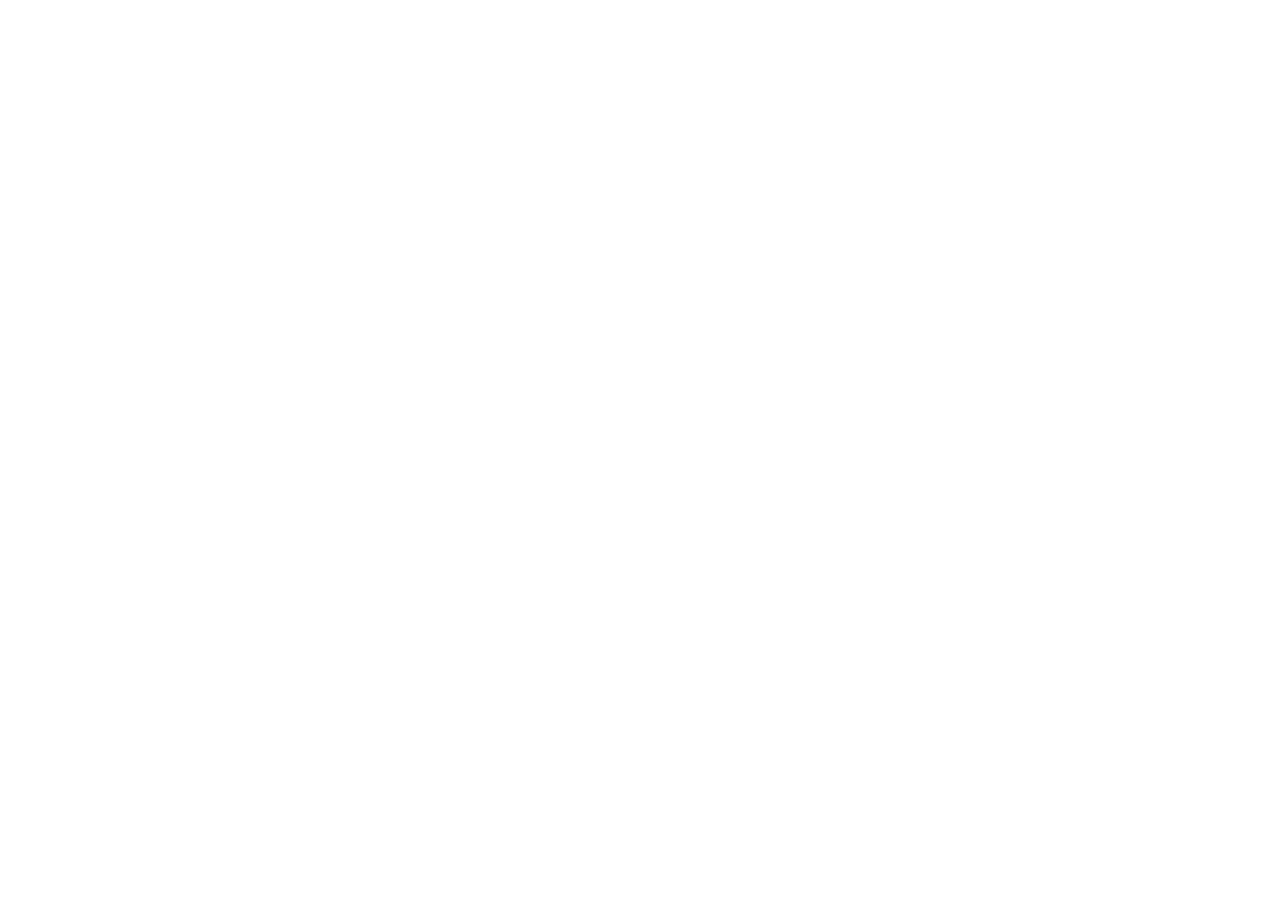
==== src/index.html @ 894172e1 "Initial commit" ====
<!DOCTYPE html>
<html lang="en">
  <head>
    <meta charset="UTF-8" />
    <link rel="icon" type="image/svg+xml" href="/favicon.svg" />
    <meta name="viewport" content="width=device-width, initial-scale=1.0" />
    <title>Vanilla App Template</title>
    <link rel="stylesheet" href="./css/styles.css" />
  </head>
  <body>
    <load src="./partials/header.html" icon-path="img/sprite.svg#logo" />

    <main>
      <!-- Loads the specified .html file -->
      <load src="./partials/vite-promo.html" />
      <load src="./partials/badges.html" />
    </main>

    <load src="./partials/footer.html" />

    <script type="module" src="./main.js"></script>
  </body>
</html>
---- src/css/styles.css ----
/**
  |============================
  | include css partials with
  | default @import url()
  |============================
*/
/* Common styles */
@import url('./reset.css');
@import url('./base.css');
@import url('./container.css');
@import url('./animations.css');

/* Sections style */
@import url('./header.css');
@import url('./vite-promo.css');
@import url('./badges.css');
@import url('./back-link.css');
@import url('./footer.css');
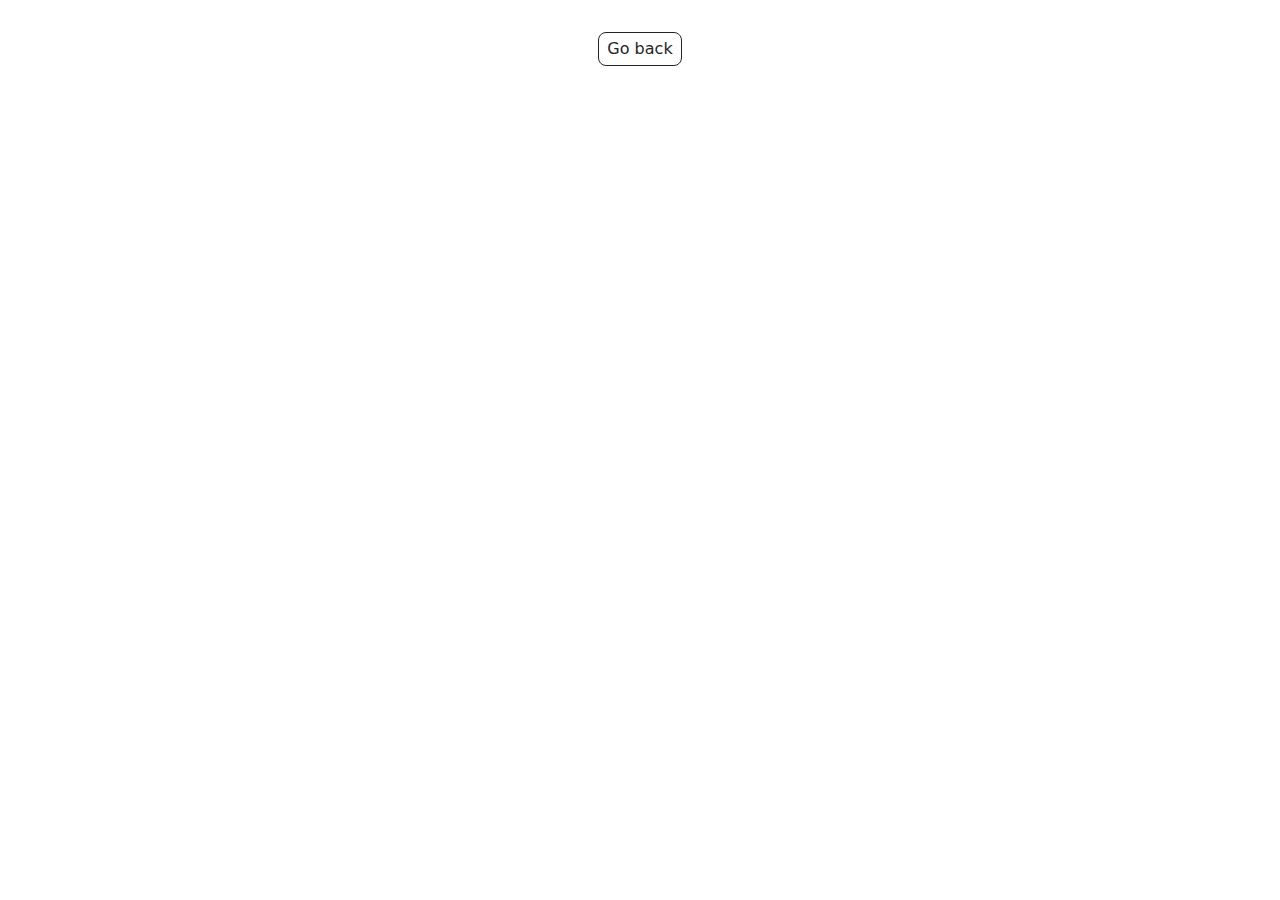
==== commit f21a46c8: "first-commit-ts" ====
--- a/src/index.html
+++ b/src/index.html
@@ -8,16 +8,9 @@
     <link rel="stylesheet" href="./css/styles.css" />
   </head>
   <body>
-    <load src="./partials/header.html" icon-path="img/sprite.svg#logo" />
-
     <main>
-      <!-- Loads the specified .html file -->
-      <load src="./partials/vite-promo.html" />
-      <load src="./partials/badges.html" />
+      <a class="back-link" href="./index.html">Go back</a>
     </main>
-
-    <load src="./partials/footer.html" />
-
     <script type="module" src="./main.js"></script>
   </body>
 </html>
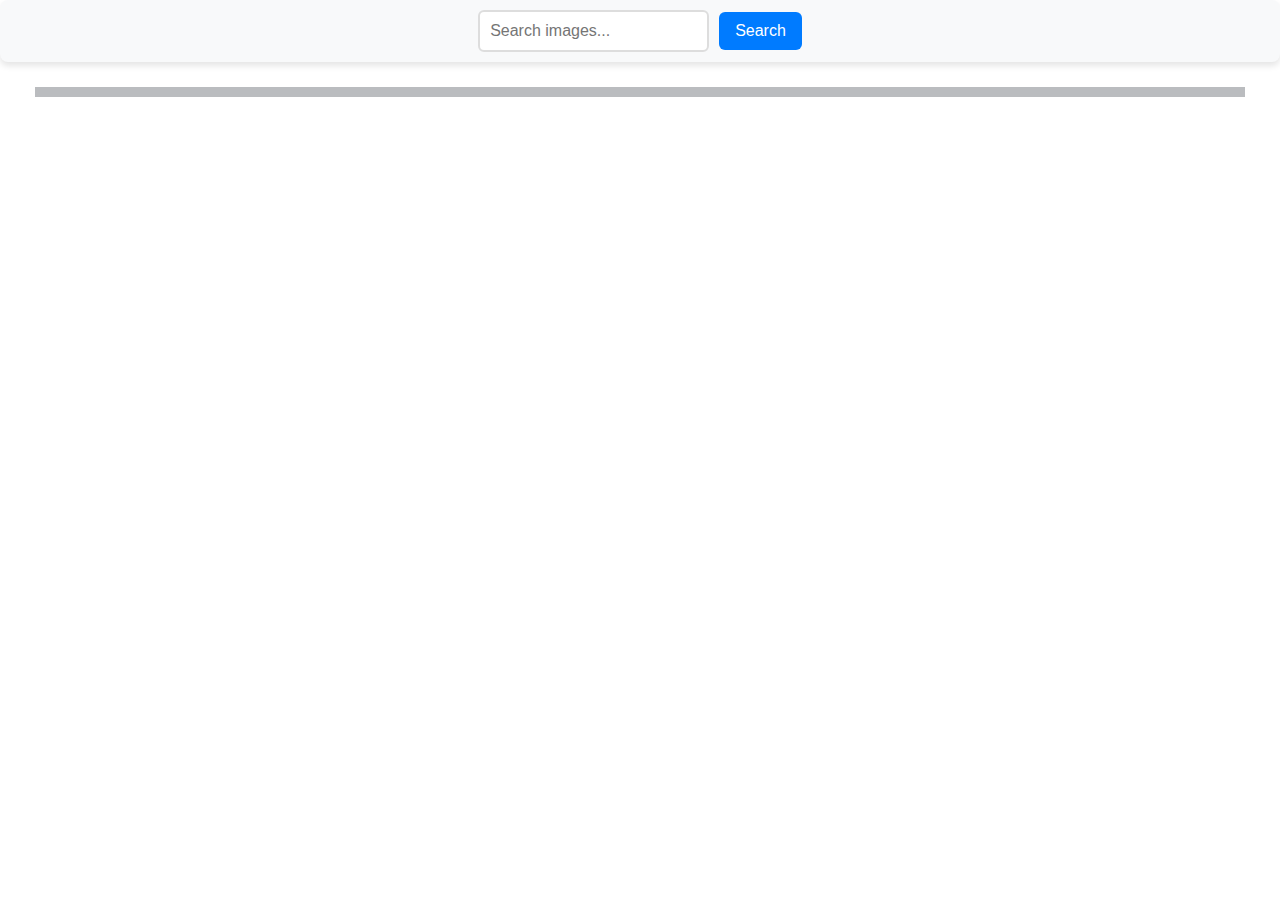
==== commit 9b0ecfda: "res-tdd" ====
--- a/src/index.html
+++ b/src/index.html
@@ -2,15 +2,25 @@
 <html lang="en">
   <head>
     <meta charset="UTF-8" />
-    <link rel="icon" type="image/svg+xml" href="/favicon.svg" />
     <meta name="viewport" content="width=device-width, initial-scale=1.0" />
-    <title>Vanilla App Template</title>
+    <title>Image Search</title>
     <link rel="stylesheet" href="./css/styles.css" />
   </head>
   <body>
-    <main>
-      <a class="back-link" href="./index.html">Go back</a>
-    </main>
+    <form class="form">
+      <label>
+        <input
+          type="text"
+          name="search-text"
+          placeholder="Search images..."
+          required
+        />
+      </label>
+      <button type="submit">Search</button>
+    </form>
+    <span class="loader"></span>
+    <ul class="gallery"></ul>
+
     <script type="module" src="./main.js"></script>
   </body>
 </html>
--- a/src/css/styles.css
+++ b/src/css/styles.css
@@ -6,13 +6,139 @@
 */
 /* Common styles */
 @import url('./reset.css');
-@import url('./base.css');
-@import url('./container.css');
-@import url('./animations.css');
 
-/* Sections style */
-@import url('./header.css');
-@import url('./vite-promo.css');
-@import url('./badges.css');
-@import url('./back-link.css');
-@import url('./footer.css');
+:root {
+  /* font-family: Inter, Avenir, Helvetica, Arial, sans-serif; */
+  font-family: system-ui, -apple-system, BlinkMacSystemFont, 'Segoe UI', Roboto,
+    Oxygen, Ubuntu, Cantarell, 'Open Sans', 'Helvetica Neue', sans-serif;
+  font-size: 16px;
+  line-height: 1.5;
+  font-weight: 400;
+
+  color: #242424;
+  background-color: rgba(255, 255, 255, 0.87);
+
+  font-synthesis: none;
+  text-rendering: optimizeLegibility;
+  -webkit-font-smoothing: antialiased;
+  -moz-osx-font-smoothing: grayscale;
+  -webkit-text-size-adjust: 100%;
+}
+
+body {
+  display: flex;
+  flex-direction: column;
+  min-width: 100vw;
+  min-height: 100vh;
+  font-family: Arial, sans-serif;
+  text-align: center;
+  margin: 0;
+}
+
+.form {
+  display: flex;
+  justify-content: center;
+  align-items: center;
+  gap: 10px;
+  background: #f8f9fa;
+  padding: 10px;
+  border-radius: 8px;
+  box-shadow: 0 4px 6px rgba(0, 0, 0, 0.1);
+}
+
+.form input {
+  flex: 1;
+  padding: 10px;
+  font-size: 16px;
+  border: 2px solid #ddd;
+  border-radius: 6px;
+  outline: none;
+  transition: border-color 0.3s;
+}
+
+.form input:focus {
+  border-color: #007bff;
+}
+
+.form button {
+  padding: 10px 16px;
+  font-size: 16px;
+  color: white;
+  background: #007bff;
+  border: none;
+  border-radius: 6px;
+  cursor: pointer;
+  transition: background 0.3s;
+}
+
+.form button:hover {
+  background: #0056b3;
+}
+
+.loader {
+  display: none;
+  width: 50px;
+  height: 50px;
+  border: 5px solid #ccc;
+  border-top-color: #007bff;
+  border-radius: 50%;
+  animation: spin 1s linear infinite;
+  margin: 20px auto;
+}
+
+.loader.visible {
+  display: inline-block;
+}
+
+@keyframes spin {
+  from {
+    transform: rotate(0deg);
+  }
+  to {
+    transform: rotate(360deg);
+  }
+}
+
+.gallery {
+  display: flex;
+  flex-wrap: wrap;
+  justify-content: center;
+  align-content: space-around;
+  gap: 20px;
+  list-style: none;
+  padding: 0;
+  margin-top: 25px;
+  border: 5px solid rgb(186, 188, 191);
+  max-width: 1200px; /* Обмежує ширину контейнера */
+  width: 100%; /* Щоб адаптувалося до екрана */
+  margin-left: auto; /* Центрує контейнер */
+  margin-right: auto;
+}
+
+.gallery-item {
+  display: block;
+  flex-wrap: wrap;
+  justify-content: center;
+  align-content: flex-end;
+  max-width: 400px;
+  text-align: center;
+  margin: 15px;
+  max-width: calc(25% - 10px);
+  box-sizing: border-box;
+  border: 5px solid #b2b5b8;
+  border-radius: 6px;
+}
+
+img {
+  img {
+    width: 200px;
+    height: 150px;
+    object-fit: cover;
+    border-radius: 8px;
+  }
+}
+
+.info {
+  display: flex;
+  margin-top: 10px;
+}
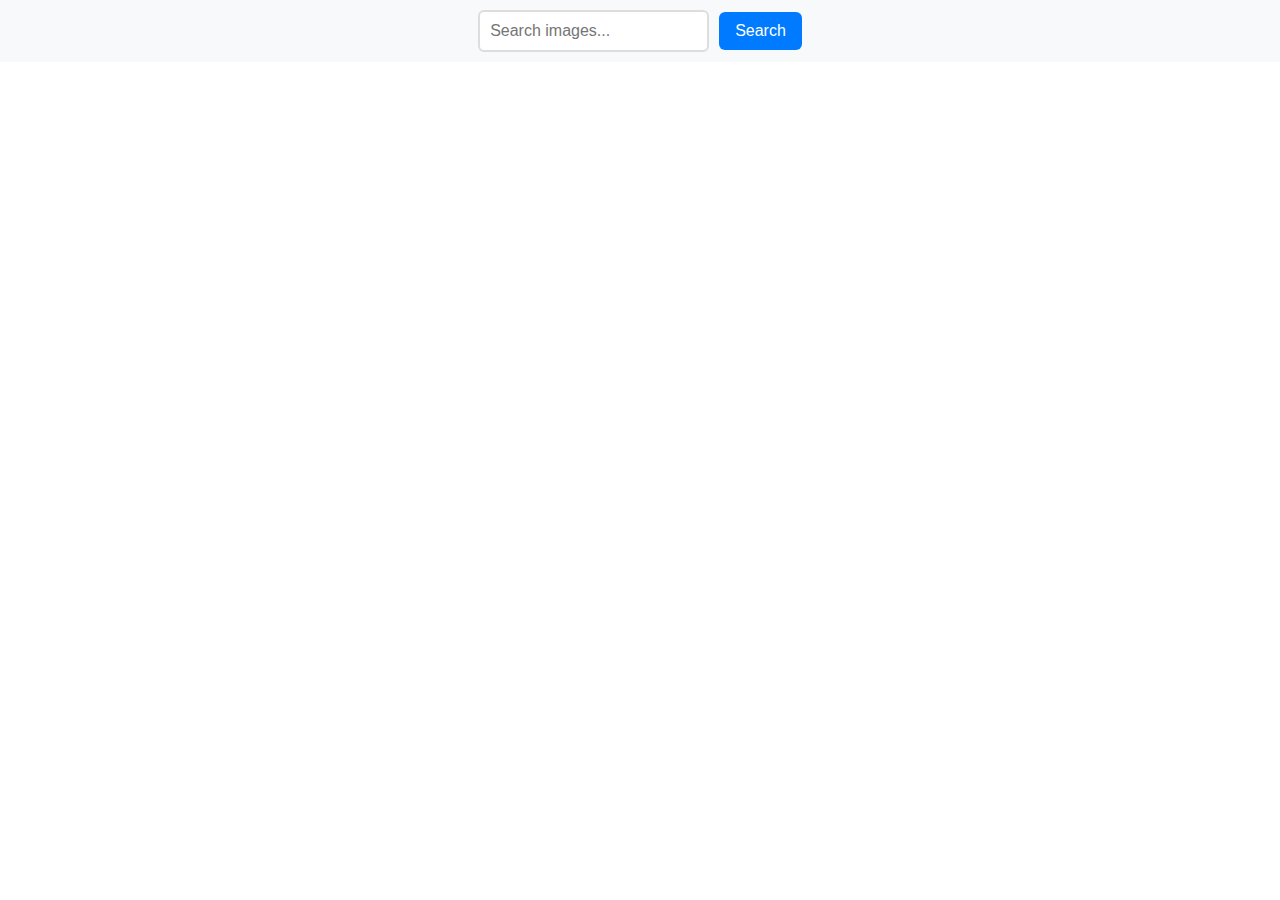
==== commit 00befb16: "div-cheng" ====
--- a/src/index.html
+++ b/src/index.html
@@ -18,8 +18,9 @@
       </label>
       <button type="submit">Search</button>
     </form>
-    <span class="loader"></span>
+    <div class="loader"></div>
     <ul class="gallery"></ul>
+    <button class="load-more hidden">Load more</button>
 
     <script type="module" src="./main.js"></script>
   </body>
--- a/src/css/styles.css
+++ b/src/css/styles.css
@@ -42,8 +42,6 @@
   gap: 10px;
   background: #f8f9fa;
   padding: 10px;
-  border-radius: 8px;
-  box-shadow: 0 4px 6px rgba(0, 0, 0, 0.1);
 }
 
 .form input {
@@ -108,7 +106,6 @@
   list-style: none;
   padding: 0;
   margin-top: 25px;
-  border: 5px solid rgb(186, 188, 191);
   max-width: 1200px; /* Обмежує ширину контейнера */
   width: 100%; /* Щоб адаптувалося до екрана */
   margin-left: auto; /* Центрує контейнер */
@@ -120,25 +117,37 @@
   flex-wrap: wrap;
   justify-content: center;
   align-content: flex-end;
-  max-width: 400px;
   text-align: center;
   margin: 15px;
   max-width: calc(25% - 10px);
   box-sizing: border-box;
-  border: 5px solid #b2b5b8;
   border-radius: 6px;
-}
-
-img {
-  img {
-    width: 200px;
-    height: 150px;
-    object-fit: cover;
-    border-radius: 8px;
-  }
 }
 
 .info {
   display: flex;
-  margin-top: 10px;
+  justify-content: space-around;
 }
+
+.load-more {
+  display: block;
+  margin: 20px auto;
+  padding: 10px 20px;
+  font-size: 16px;
+  background-color: #3498db;
+  color: white;
+  border: none;
+  cursor: pointer;
+}
+
+.load-more:hover {
+  background-color: #2980b9;
+}
+
+.hidden {
+  display: none;
+}
+
+.info p {
+  text-align: center;
+}
